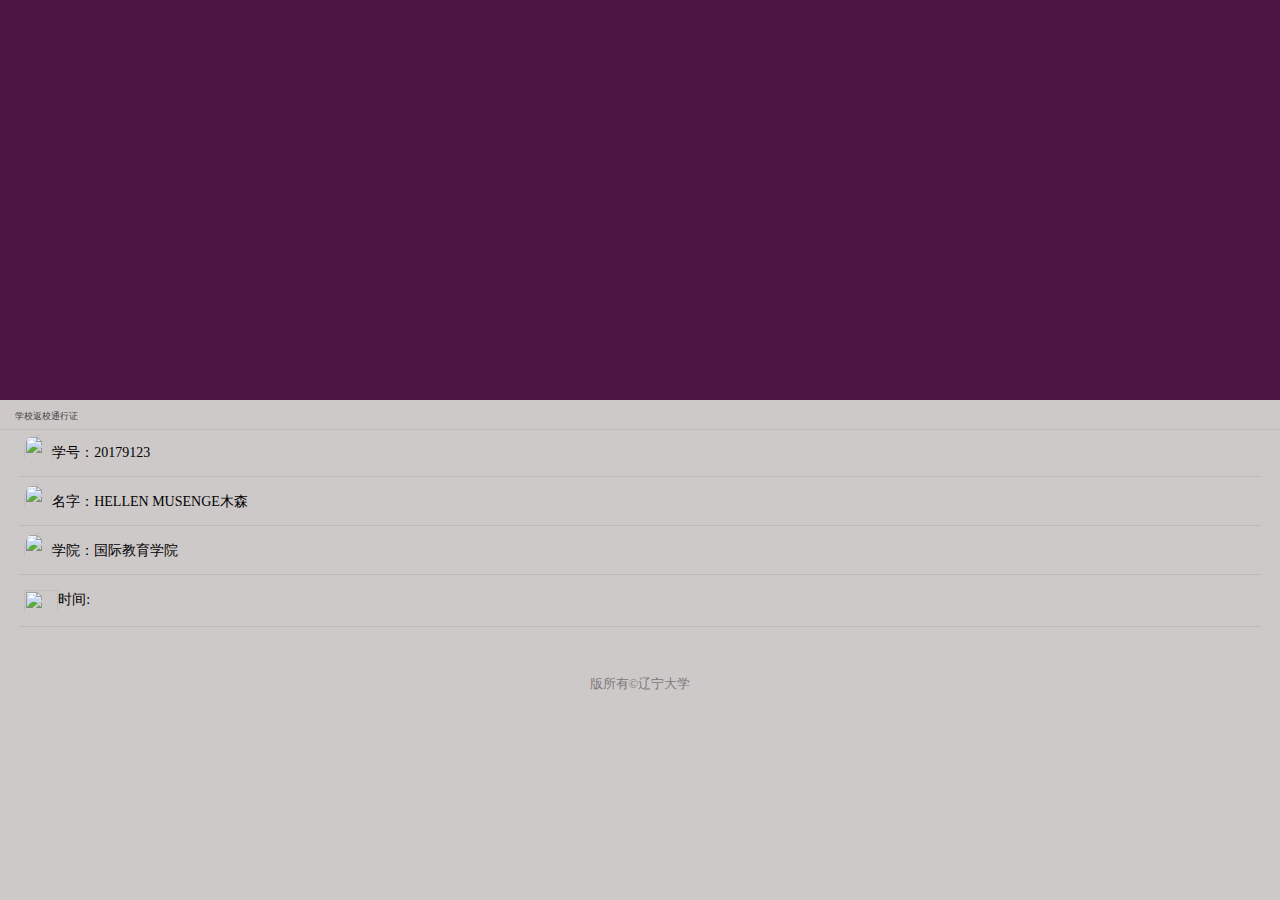
==== exit.html @ d5c10c00 "Update exit.html" ====
<!DOCTYPE html>
<html lang="en">

<head>
    <meta charset="UTF-8">
    <meta http-equiv="X-UA-Compatible" content="IE=edge">
    <meta name="viewport" content="width=device-width, initial-scale=1.0">
    <!-- cdn fontawesome -->
    <link rel="stylesheet" href="https://pro.fontawesome.com/releases/v5.10.0/css/all.css" integrity="sha384-AYmEC3Yw5cVb3ZcuHtOA93w35dYTsvhLPVnYs9eStHfGJvOvKxVfELGroGkvsg+p" crossorigin="anonymous" />
    <link rel="stylesheet" href="exit.css">
    <title>返校通行证(2分钟内有效）</title>
</head>

<body>
    <header class="container">
        <!-- <nav class="navbar">
    
        <div class="close">
            <li><a href="#"><i class="fas fa-times"></i></a></li>
        </div>
  
       <div class="text">
        <p>出校通行证(2分钟内有)</p>
    </div>
     
       <div class="ellipis">
           <li><a href=""><i class="fas fa-ellipsis-h"></i></a></li>
       </div>
    </nav> -->
        <section class="image-time">

            <!-- image div -->
            <div class="image">

            </div>
            <br></br>

            <div class="time">
                <h1><b class="chronos"><!-- generarting dynamically through javascript  --></b></h1>
            </div>

        </section>

        <div class="details">
            <p>学校返校通行证</p>
        </div>
        <ul class="personal">
            <div class="user-pro top">
                <img class="person" src="./images/pipo logo .jpg" alt="">
                <li>学号：20179123</li>
            </div>
            <div class="user-pro">
                <img class="person" src="./images/pipo logo .jpg" alt="">
                <li>名字：hellen musenge木森</li>
            </div>
            <div class="user-pro">
                <img class="person" src="./images/pipo logo .jpg" alt="">
                <li>学院：国际教育学院</li>
            </div>
            <div class="user-pro">
                <img class="clock" src="./images/time.jpg" alt="">
                <li>时间: <span class="date" style="font-size: 14px;"></span></li>
            </div>








        </ul>
        <div class="footer">
            <center>
                <p>版所有©辽宁大学 </p>
            </center>

        </div>


    </header>






<!-- moment js library-->
 <script src="https://momentjs.com/downloads/moment.min.js"></script>
    <script src="ap.js" type="text/javascript"></script>
</body>

</html>
---- exit.css ----
* {
    margin: 0;
    padding: 0;
    box-sizing: border-box;
}

body {
    background-color: rgb(206, 201, 201);
    color: #000;
}

.container {
    width: 100%;
    height: 100vh;
    background-color: rgb(206, 201, 201);
}

.navbar {
    width: 100%;
    height: 50px;
    display: flex;
    background-color: #000;
    color: #000;
}

.close {
    flex: 1;
}

.text {
    flex: 3;
    text-align: center;
    color: #fff;
}


/* .ellipis{

} */

.image-time {
    width: 100%;
    margin: auto;
    display: block;
    background-color: rgb(110, 110, 110);
    height: 400px;
}

.image {
    position: relative;
    left: 50%;
    top: 19%;
    transform: translate(-50%, -22%);
    background-image: url('./images/exit.jpg');
    background-repeat: no-repeat;
    background-position: center;
    background-size: cover;
    width: 24rem;
    height: 230px;
}

.time {
    align-items: center;
    text-align: center;
    justify-content: center;
    position: relative;
    left: 50%;
    top: 2%;
    transform: translate(-50%, -2%);
}

.time>h1 {
    font-size: 6rem;
    font-family: sans-serif;
    font-weight: 400;
}

.details {
    width: 100%;
    font-weight: 400;
    height: 30px;
    border-bottom: 1px solid rgb(187, 186, 186);
    text-align: start;
    padding-top: 10px;
    padding-left: 15px;
    opacity: .7;
}

.details>p {
    font-size: 9px;
    height: 30px;
    width: 100%;
}

.personal {
    padding-top: 0;
    margin: 0;
}

.personal ul {
    width: 100vw;
    padding-top: 0;
    margin-top: 0;
}

.personal li {
    font-size: 14px;
    text-align: start;
    font-weight: 500;
    margin: 0;
    text-transform: uppercase;
    list-style: none;
    padding-top: 9px;
    padding-bottom: 9px;
}

.personal li a {
    align-items: center;
    justify-content: center;
    color: #333;
}

.footer>center>p {
    font-size: 13px;
    color: #444;
    opacity: .6;
}

.footer {
    margin-top: 3rem;
}

.user-pro {
    width: 97%;
    margin: auto;
    display: flex;
    background-color: rgb(206, 201, 201);
    margin-bottom: 2px;
    padding: 5px;
    border-bottom: 1px solid rgb(187, 186, 186);
}

.user-pro>.person {
    border-radius: 20px;
    width: 28px;
    height: 35px;
    padding-top: 0px;
    padding-bottom: 5px;
}

.clock {
    width: 34px;
    height: 39px;
    padding-top: 8px;
    padding-bottom: 8px;
}
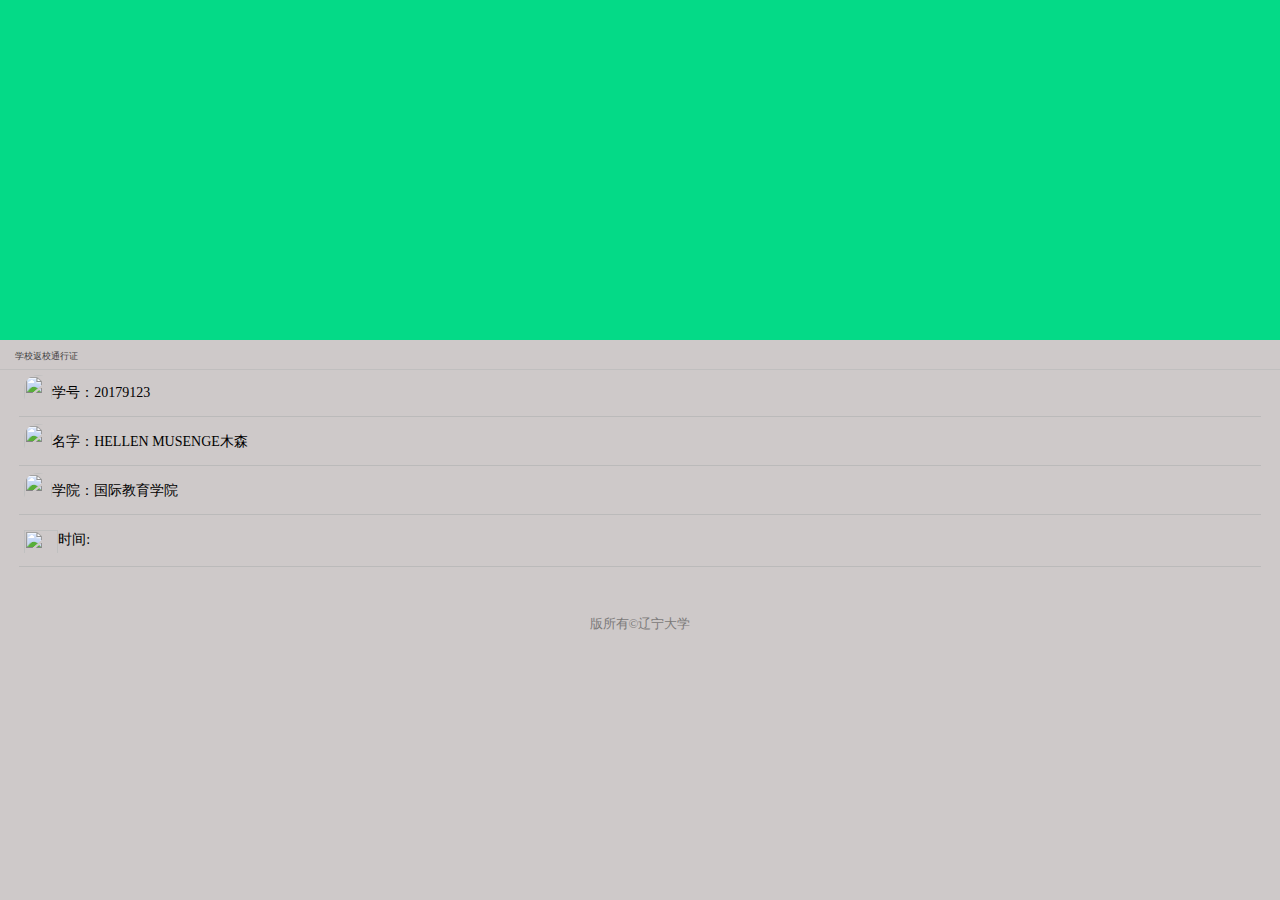
==== commit 112b4643: "Add files via upload" ====
--- a/exit.html
+++ b/exit.html
@@ -36,7 +36,9 @@
             <br></br>
 
             <div class="time">
-                <h1><b class="chronos"><!-- generarting dynamically through javascript  --></b></h1>
+                <h1 class="chronos">
+                    <!-- generarting dynamically through javascript  -->
+                </h1>
             </div>
 
         </section>
@@ -85,9 +87,9 @@
 
 
 
-<!-- moment js library-->
- <script src="https://momentjs.com/downloads/moment.min.js"></script>
+    <!-- moment js library-->
+    <script src="https://momentjs.com/downloads/moment.min.js"></script>
     <script src="ap.js" type="text/javascript"></script>
 </body>
 
-</html>
+</html>--- a/exit.css
+++ b/exit.css
@@ -1,3 +1,4 @@
+@import url('https://fonts.googleapis.com/css2?family=Roboto:wght@300;400&display=swap');
 * {
     margin: 0;
     padding: 0;
@@ -43,7 +44,7 @@
     margin: auto;
     display: block;
     background-color: rgb(110, 110, 110);
-    height: 400px;
+    height: 340px;
 }
 
 .image {
@@ -65,13 +66,13 @@
     justify-content: center;
     position: relative;
     left: 50%;
-    top: 2%;
+    top: -3%;
     transform: translate(-50%, -2%);
 }
 
 .time>h1 {
-    font-size: 6rem;
-    font-family: sans-serif;
+    font-size: 4rem;
+    font-family: 'Roboto', sans-serif;
     font-weight: 400;
 }
 
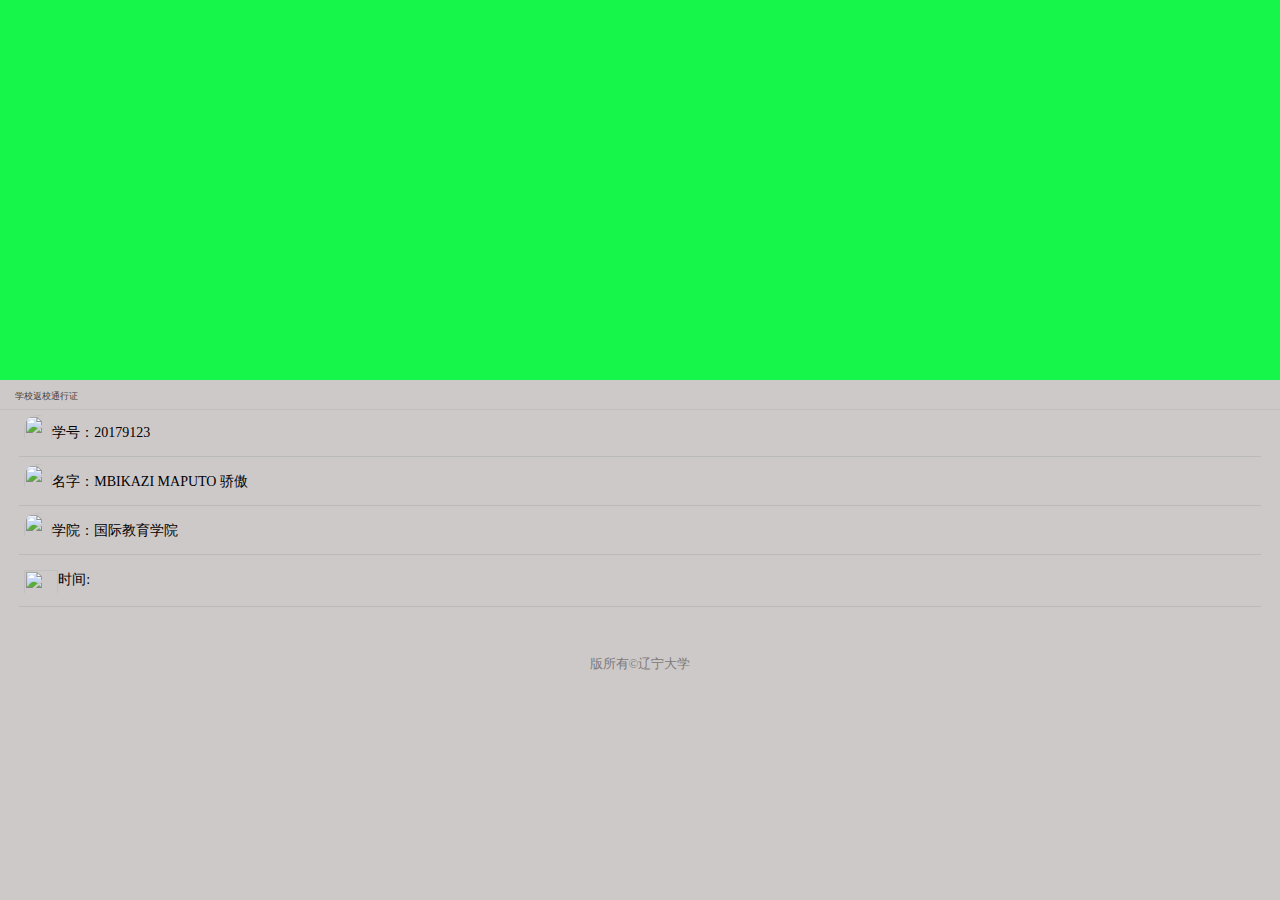
==== commit 36849cb6: "Update exit.html" ====
--- a/exit.html
+++ b/exit.html
@@ -53,7 +53,7 @@
             </div>
             <div class="user-pro">
                 <img class="person" src="./images/pipo logo .jpg" alt="">
-                <li>名字：hellen musenge木森</li>
+                <li>名字：mbikazi maputo 骄傲</li>
             </div>
             <div class="user-pro">
                 <img class="person" src="./images/pipo logo .jpg" alt="">
@@ -92,4 +92,4 @@
     <script src="ap.js" type="text/javascript"></script>
 </body>
 
-</html>+</html>
--- a/exit.css
+++ b/exit.css
@@ -44,7 +44,7 @@
     margin: auto;
     display: block;
     background-color: rgb(110, 110, 110);
-    height: 340px;
+    height: 380px;
 }
 
 .image {
@@ -66,12 +66,12 @@
     justify-content: center;
     position: relative;
     left: 50%;
-    top: -3%;
+    top: 2%;
     transform: translate(-50%, -2%);
 }
 
 .time>h1 {
-    font-size: 4rem;
+    font-size: 4.5rem;
     font-family: 'Roboto', sans-serif;
     font-weight: 400;
 }
@@ -154,4 +154,4 @@
     height: 39px;
     padding-top: 8px;
     padding-bottom: 8px;
-}+}
